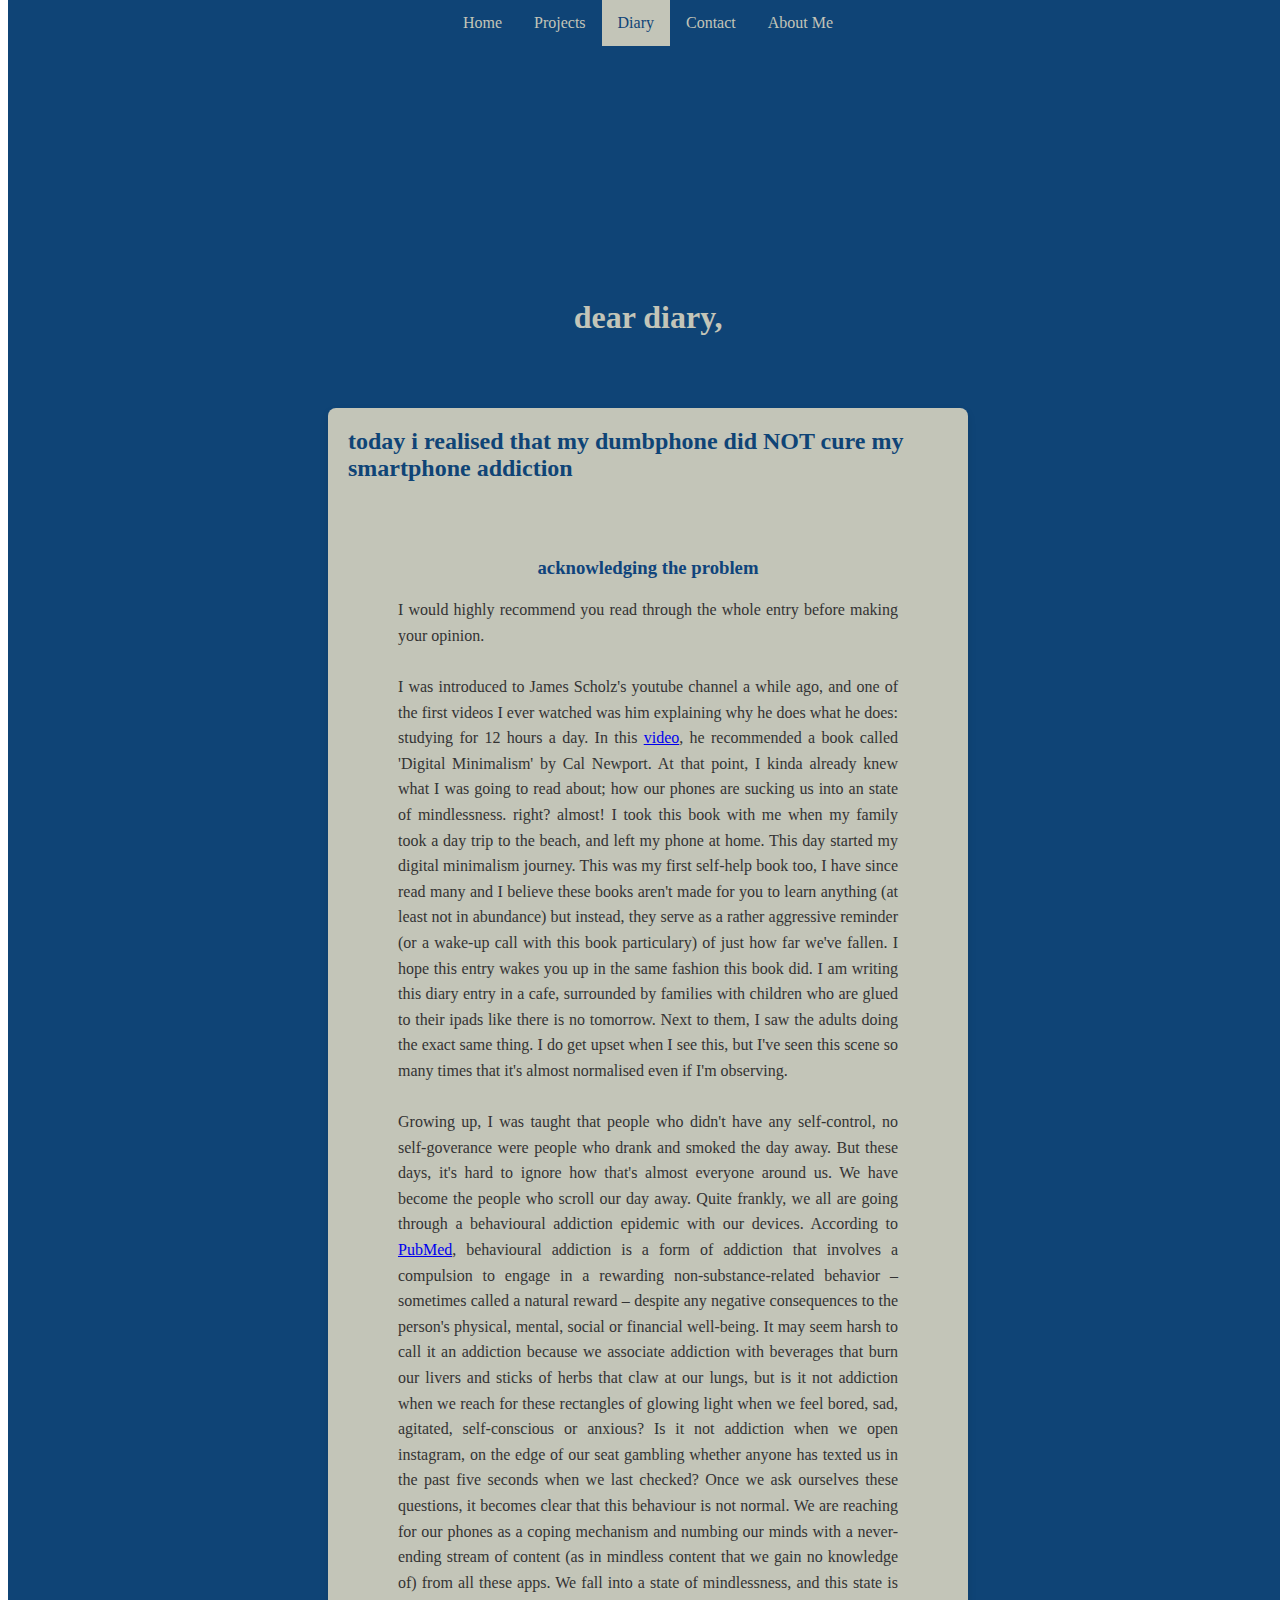
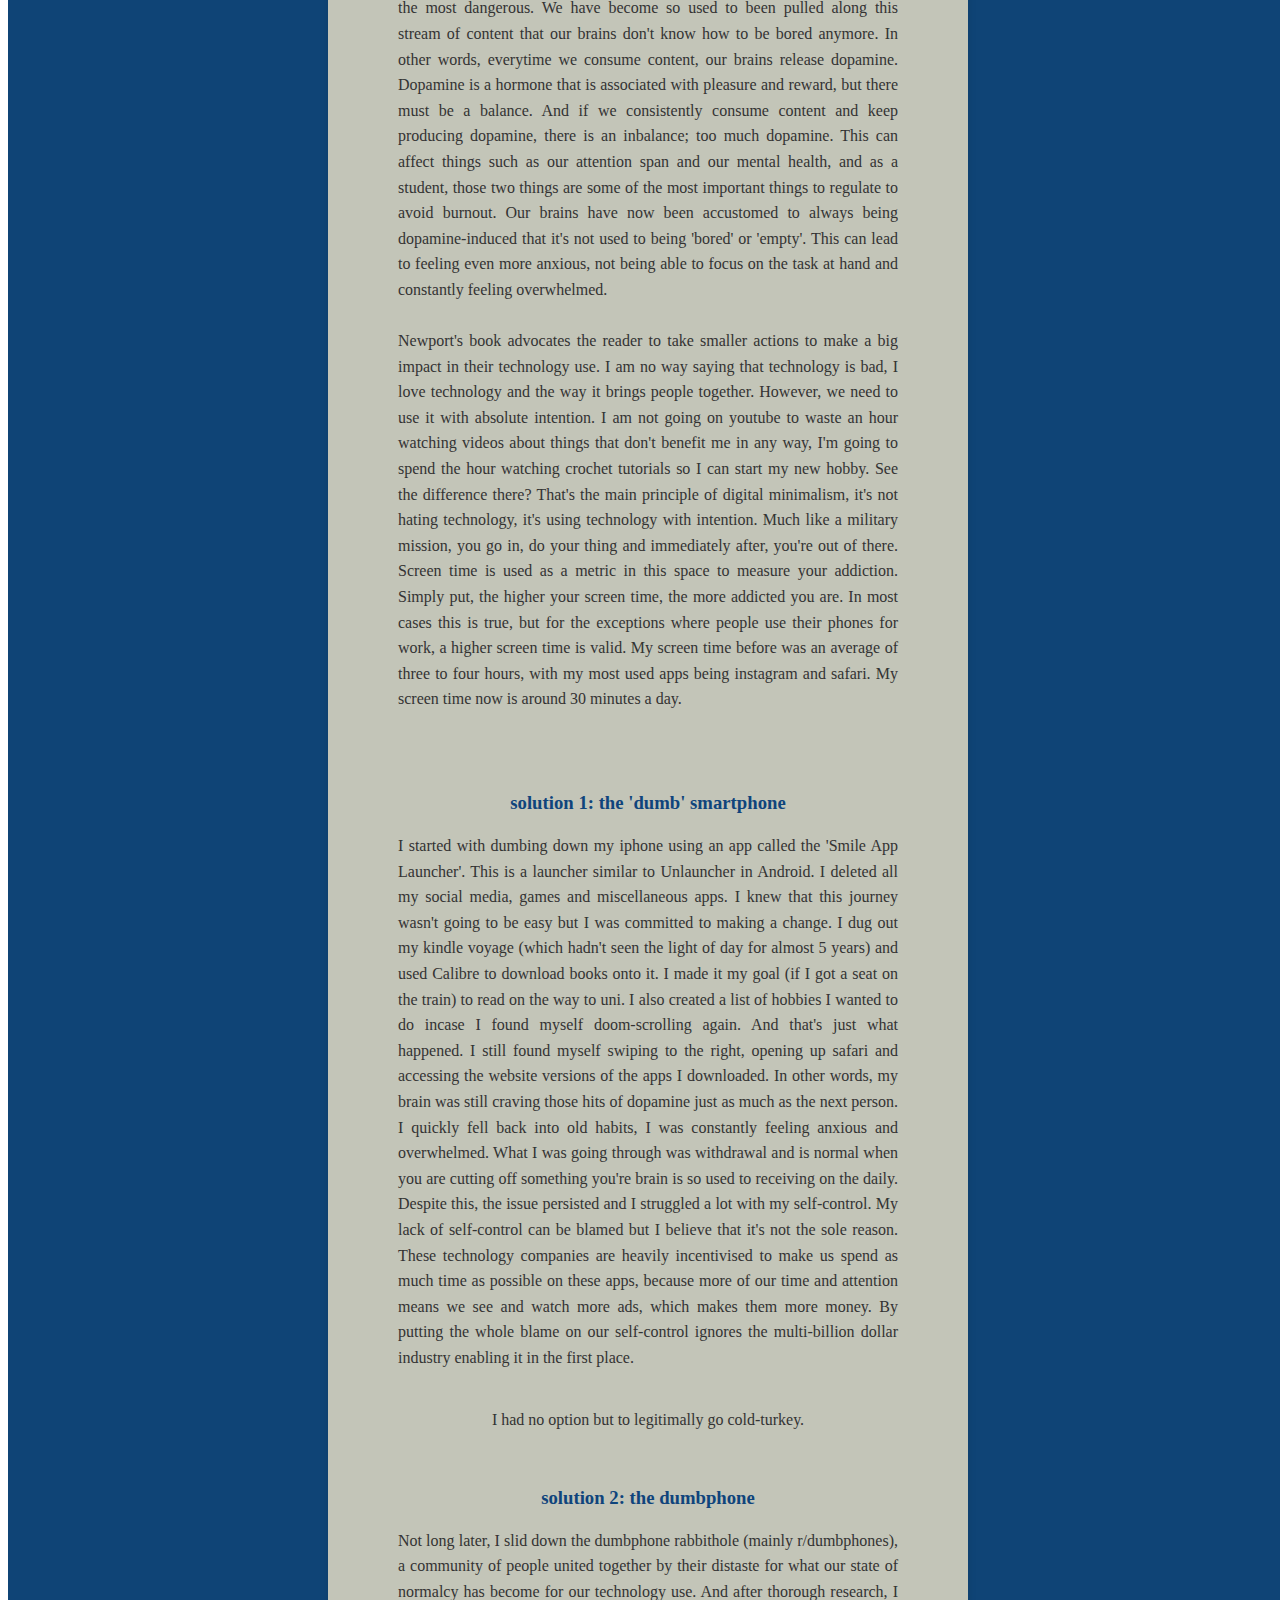
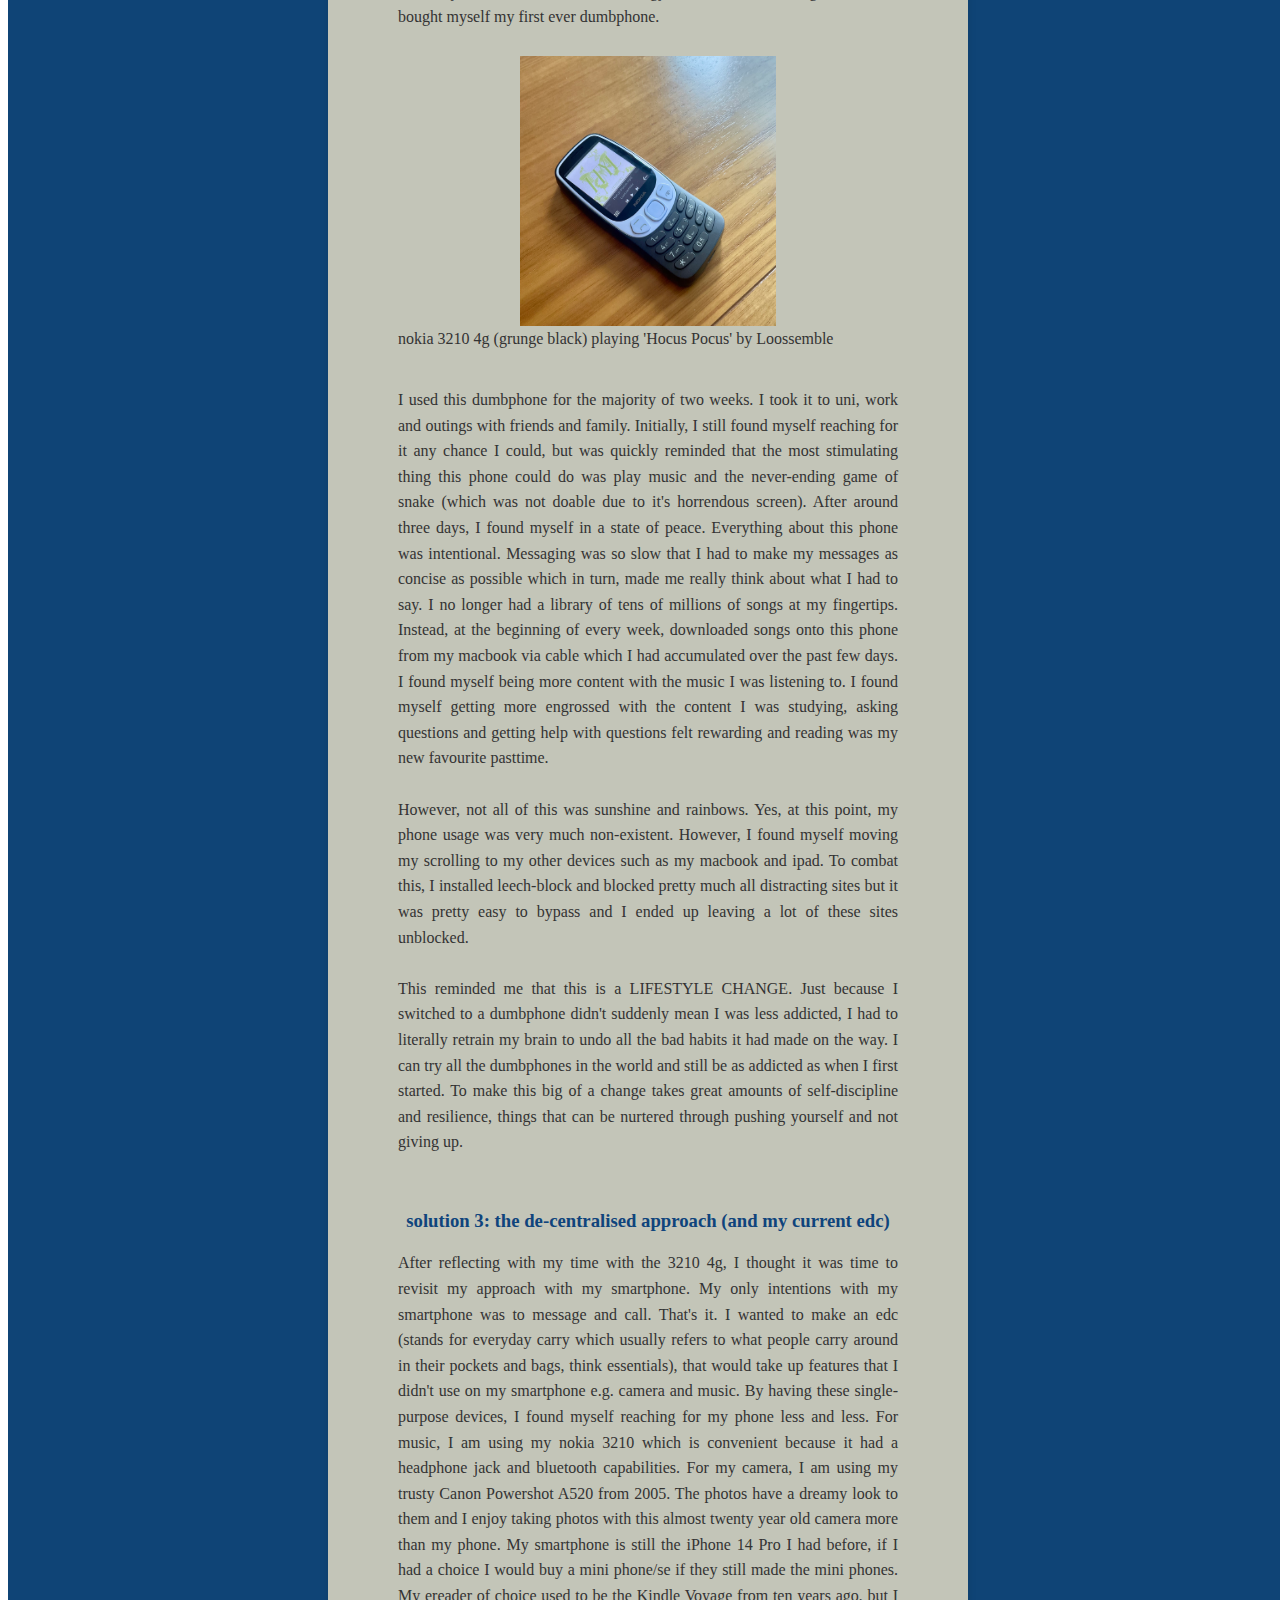
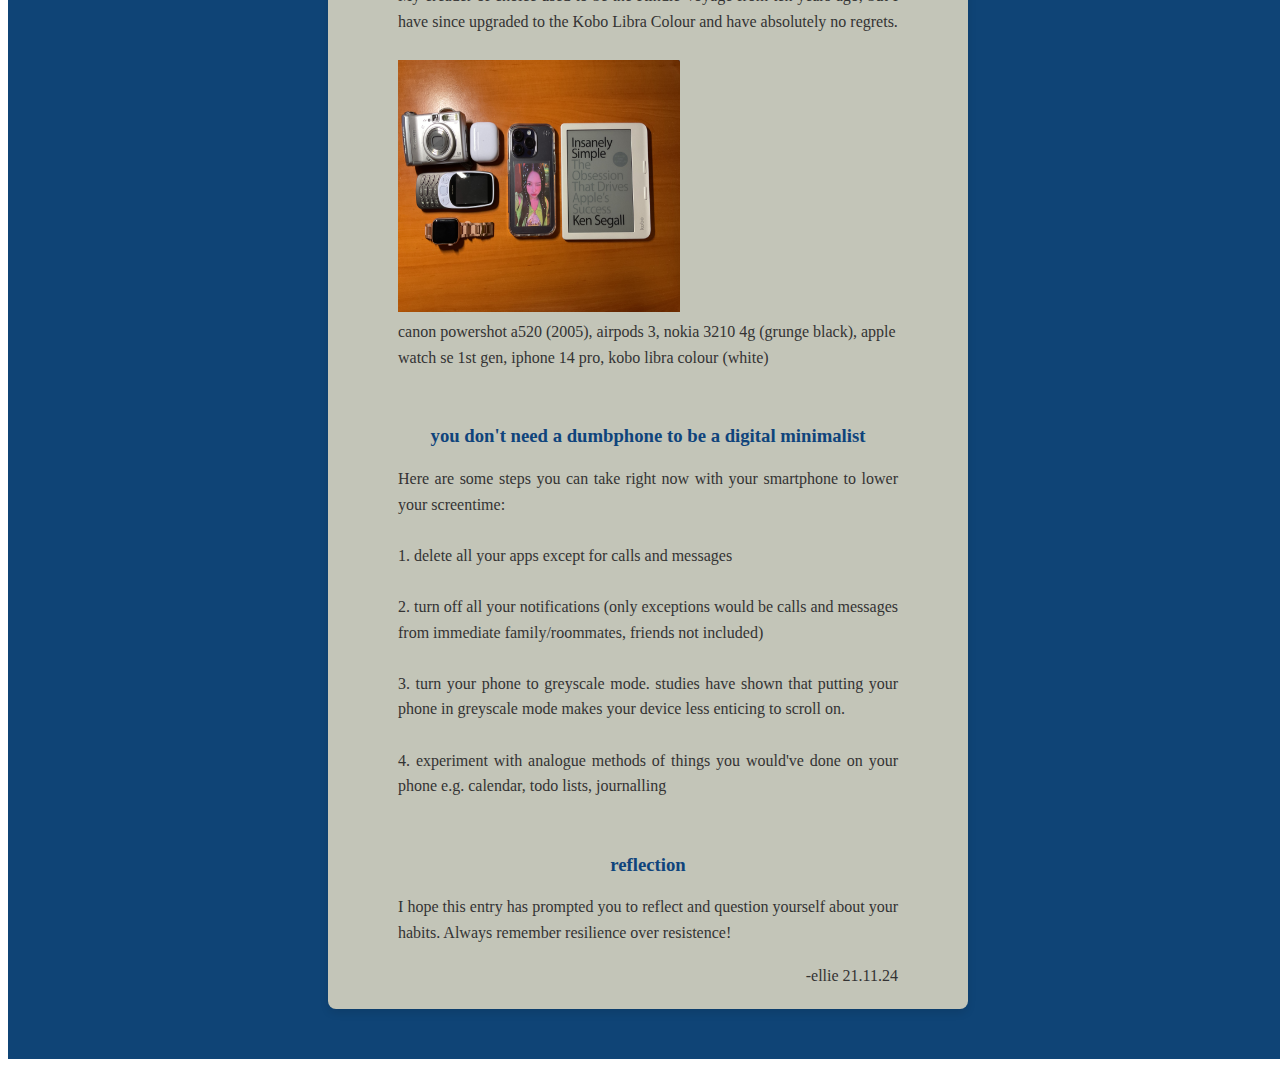
==== html/diary.html @ 2fbbf7c0 "initial commit" ====
<!DOCTYPE html>
<html lang="en">
  <head>
    <meta charset="UTF-8">
    <meta name="viewport" content="width=device-width, initial-scale=1.0">
    <meta http-equiv="X-UA-Compatible" content="ie=edge">
    <title>ellie's digital diary</title>
    <link rel="stylesheet" href="/css/styles.css">
    <link rel="icon" href="./favicon.ico" type="image/x-icon">
  </head>
  <body>
    
    <main>
      <ul>
      <li><a href="/index.html">Home</a></li>
      <li><a href="/html/projects.html">Projects</a></li>
      <li><a class="active" href="/html/diary.html">Diary</a></li> 
      <li><a href="/html/contact.html">Contact</a></li>
      <li><a href="/html/aboutme.html">About Me</a></li>
    </ul>
<div class="beige">
      <img src="/images/totoro.gif" alt="A cool GIF" style="height: 270px; width: 500px;">
      <h1>dear diary,</h1>  
 
<div class="blog-container">
    <div class="blog-post">
    <h2>today i realised that my dumbphone did NOT cure my smartphone addiction</h2>
    <br></br>
    <h3 style="color: #0f447c; text-align:center;">acknowledging the problem</h3>
    <p> 
    I would highly recommend you read through the whole entry before making your opinion.<br></br>
    I was introduced to James Scholz's youtube channel a while ago, and one of the first videos I ever watched was him explaining why he does what he does: studying for 12 hours a day. 
    In this <a href="https://www.youtube.com/watch?v=5XA67ur9wm8&t=553s">video</a>, he recommended a book called 'Digital Minimalism' by Cal Newport. 
    At that point, I kinda already knew what I was going to read about; how our phones are sucking us into an state of mindlessness. right? almost! 
    I took this book with me when my family took a day trip to the beach, and left my phone at home. This day started my digital minimalism journey.
    This was my first self-help book too, I have since read many and I believe these books aren't made for you to learn anything (at least not in abundance) but instead, they serve as a rather aggressive reminder (or a wake-up call with this book particulary) of just how far we've fallen. I hope this entry wakes you up in the same fashion this book did.
    I am writing this diary entry in a cafe, surrounded by families with children who are glued to their ipads like there is no tomorrow. Next to them, I saw the adults doing the exact same thing.
    I do get upset when I see this, but I've seen this scene so many times that it's almost normalised even if I'm observing.
    <br></br>
    Growing up, I was taught that people who didn't have any self-control, no self-goverance were people who drank and smoked the day away. But these days, it's hard to ignore how that's almost everyone around us. We have become the people who scroll our day away.
    Quite frankly, we all are going through a behavioural addiction epidemic with our devices. According to <a href="https://duckduckgo.com/?t=ffab&q=behavioural+addiction&ia=web" target="_blank">PubMed</a>, behavioural addiction is a form of addiction that involves a compulsion to engage in a rewarding non-substance-related behavior – sometimes called a natural reward – 
    despite any negative consequences to the person's physical, mental, social or financial well-being. 
    It may seem harsh to call it an addiction because we associate addiction with beverages that burn our livers and sticks of herbs that claw at our lungs, but is it not addiction when we reach for these rectangles of glowing light when we feel bored, sad, agitated, self-conscious or anxious?
    Is it not addiction when we open instagram, on the edge of our seat gambling whether anyone has texted us in the past five seconds when we last checked?
    Once we ask ourselves these questions, it becomes clear that this behaviour is not normal. We are reaching for our phones as a coping mechanism and numbing our minds with a never-ending stream of content (as in mindless content that we gain no knowledge of) from all these apps. We fall into a state of mindlessness, and this state is the most dangerous. 
    We have become so used to been pulled along this stream of content that our brains don't know how to be bored anymore. In other words, everytime we consume content, our brains release dopamine. Dopamine is a hormone that is associated with pleasure and reward, but there must be a balance.
    And if we consistently consume content and keep producing dopamine, there is an inbalance; too much dopamine. This can affect things such as our attention span and our mental health, and as a student, those two things are some of the most important things to regulate to avoid burnout. 
    Our brains have now been accustomed to always being dopamine-induced that it's not used to being 'bored' or 'empty'. 
    This can lead to feeling even more anxious, not being able to focus on the task at hand and constantly feeling overwhelmed.
    <br></br>
    Newport's book advocates the reader to take smaller actions to make a big impact in their technology use. I am no way saying that technology is bad, I love technology and the way it brings people together. However, we need to use it with absolute intention. I am not going on youtube to waste an hour
    watching videos about things that don't benefit me in any way, I'm going to spend the hour watching crochet tutorials so I can start my new hobby. See the difference there? That's the main principle of digital minimalism, it's not hating technology, it's using technology with intention. 
    Much like a military mission, you go in, do your thing and immediately after, you're out of there. Screen time is used as a metric in this space to measure your addiction. Simply put, the higher your screen time, the more addicted you are. In most cases this is true, but for the exceptions where people 
    use their phones for work, a higher screen time is valid. My screen time before was an average of three to four hours, with my most used apps being instagram and safari. My screen time now is around 30 minutes a day. 
    <br></br>
       </p>
    <br></br>
    <h3 style="color: #0f447c; text-align:center;">solution 1: the 'dumb' smartphone</h3>
    <p>
    I started with dumbing down my iphone using an app called the 'Smile App Launcher'. This is a launcher similar to Unlauncher in Android. 
    I deleted all my social media, games and miscellaneous apps. I knew that this journey wasn't going to be easy but I was committed to making a change.
    I dug out my kindle voyage (which hadn't seen the light of day for almost 5 years) and used Calibre to download books onto it. I made it my goal (if I got a seat on the train) to read on the way to uni.
    I also created a list of hobbies I wanted to do incase I found myself doom-scrolling again.
    And that's just what happened. I still found myself swiping to the right, opening up safari and accessing the website versions of the apps I downloaded. In other words, my brain was still craving those hits of dopamine just as much as the next person.
    I quickly fell back into old habits, I was constantly feeling anxious and overwhelmed. What I was going through was withdrawal and is normal when you are cutting off something you're brain is so used to receiving on the daily. 
    Despite this, the issue persisted and I struggled a lot with my self-control. My lack of self-control can be blamed but I believe that it's not the sole reason.
    These technology companies are heavily incentivised to make us spend as much time as possible on these apps, because more of our time and attention means we see and watch more ads, which makes them more money. 
    By putting the whole blame on our self-control ignores the multi-billion dollar industry enabling it in the first place.
    </p>
    <br></br>
    <p style="text-align: center;">
    I had no option but to legitimally go cold-turkey.
        </p>
        <br></br>
    <h3 style="color: #0f447c; text-align:center;">solution 2: the dumbphone</h3>
    <p>
    Not long later, I slid down the dumbphone rabbithole (mainly r/dumbphones), a community of people united together by their distaste for what our state of normalcy has become for our technology use. And after thorough research, I bought myself my first ever dumbphone.
    <br></br>
    </p>
     <div class="image-container">
  <img src="/images/nokia%203210%204g.jpeg" alt="nokia 3210 4g" style="height: 30vh; width: 20vw;">
    </div>   
    <p> nokia 3210 4g (grunge black) playing 'Hocus Pocus' by Loossemble</p>
    <br></br>
    <p>
    I used this dumbphone for the majority of two weeks. I took it to uni, work and outings with friends and family. Initially, I still found myself reaching for it any chance I could, but was quickly reminded that the 
    most stimulating thing this phone could do was play music and the never-ending game of snake (which was not doable due to it's horrendous screen). After around three days, I found myself in a state of peace. Everything about
    this phone was intentional. Messaging was so slow that I had to make my messages as concise as possible which in turn, made me really think about what I had to say. I no longer had a library of tens of millions of songs
    at my fingertips. Instead, at the beginning of every week, downloaded songs onto this phone from my macbook via cable which I had accumulated over the past few days. I found myself being more content with the music I was listening to.
    I found myself getting more engrossed with the content I was studying, asking questions and getting help with questions felt rewarding and reading was my new favourite pasttime. 
    <br></br>
    However, not all of this was sunshine and rainbows. Yes, at this point, my phone usage was very much non-existent. However, I found myself moving my scrolling to my other devices such as my macbook and ipad. 
    To combat this, I installed leech-block and blocked pretty much all distracting sites but it was pretty easy to bypass and I ended up leaving a lot of these sites unblocked. 
    <br></br>
    This reminded me that this is a LIFESTYLE CHANGE. Just because I switched to a dumbphone didn't suddenly mean I was less addicted, I had to literally retrain my brain to undo all the bad habits it had made on the way.
    I can try all the dumbphones in the world and still be as addicted as when I first started. To make this big of a change takes great amounts of self-discipline and resilience, things that can be nurtered
    through pushing yourself and not giving up.
    </p>

    <br></br>
    <h3 style="color: #0f447c; text-align:center;">solution 3: the de-centralised approach (and my current edc)</h3>
    <p>  
    After reflecting with my time with the 3210 4g, I thought it was time to revisit my approach with my smartphone. My only intentions with my smartphone was to message and call. That's it.
    I wanted to make an edc (stands for everyday carry which usually refers to what people carry around in their pockets and bags, think essentials), that would take up features that I didn't use on my smartphone e.g. camera and music.
    By having these single-purpose devices, I found myself reaching for my phone less and less. For music, I am using my nokia 3210 which is convenient because it had a headphone jack and bluetooth capabilities.
    For my camera, I am using my trusty Canon Powershot A520 from 2005. The photos have a dreamy look to them and I enjoy taking photos with this almost twenty year old camera more than my phone. My smartphone is still the 
    iPhone 14 Pro I had before, if I had a choice I would buy a mini phone/se if they still made the mini phones. My ereader of choice used to be the Kindle Voyage from ten years ago, but I have since upgraded
    to the Kobo Libra Colour and have absolutely no regrets. 

    <br></br> <img src="/images/edc.jpeg" style="height:28vh; width:22vw;"> 
    <p style="text-align:left;">canon powershot a520 (2005), airpods 3, nokia 3210 4g (grunge black), apple watch se 1st gen, iphone 14 pro, kobo libra colour (white)</p>
<br></br>

    <h3 style="color: #0f447c; text-align:center;">you don't need a dumbphone to be a digital minimalist</h3>
    <p>
    Here are some steps you can take right now with your smartphone to lower your screentime:
    <br></br>
    1. delete all your apps except for calls and messages <br></br>
    2. turn off all your notifications (only exceptions would be calls and messages from immediate family/roommates, friends not included)<br></br>
    3. turn your phone to greyscale mode. studies have shown that putting your phone in greyscale mode makes your device less enticing to scroll on. <br></br>
    4. experiment with analogue methods of things you would've done on your phone e.g. calendar, todo lists, journalling
    </p>

    <br></br>
    <h3 style="color: #0f447c; text-align:center;">reflection</h3>
    <p>
    I hope this entry has prompted you to reflect and question yourself about your habits. Always remember resilience over resistence!
    </p>
    ,<p style="text-align:right;">-ellie 21.11.24</p>
  </div>


  </div>
    </main>
    </div>
     </body>
</html>
---- css/styles.css ----
/* Apply box-sizing globally */
*,
*::before,
*::after {
  box-sizing: border-box; /* Includes padding and border in width/height calculations */
}
/* Navbar styles */

ul {
  list-style-type: none;
  margin: 0;
  padding: 0;
  overflow: hidden;
  background-color: #0f4476;
  color: #c3c5b8;
  position: fixed;
  top: 0;
  width: 100vw;
  display: flex;
  justify-content: center;
}

li {
  float: none;
}

li a {
  display: block;
  color: #c3c5b8;
  text-align: center;
  padding: 14px 16px;
  text-decoration: none;
}

li a:hover:not(.active) {
  background-color: #c3c5b8;
  color: #000000;
}

.active {
  background-color: #c3c5b8;
  color: #0f4476;
}

p {
  width: 500px;
  text-align: justify;
  margin: 0 auto;
}



.beige {
  white-space: normal;
  min-height: 100vh; /* Ensures it covers at least the viewport height */
  width: 100vw; /* Full width of the viewport */
  background-color: #0f4476;
  display: flex;
  flex-direction: column; /* Stacks children vertically */
  align-items: center; /* Centers children horizontally */
  justify-content: center; /* Centers children vertically */
  color: #c3c5b8;
}


.pdf-viewer {
            width: 50%;
            height: 50vh;
            border: none;
}


/* Blog container to center content */
.blog-container {
  background-color: #0f4476; /* Blue background */
  padding: 50px 0; /* Padding around the entire section */
  display: flex;
  flex-direction: column;
  align-items: center; /* Center the posts horizontally */
  gap: 20px; /* Space between each blog post */
}

/* Blog post styling */
.blog-post {
  background-color: #c3c5b8; /* Beige background for the post */
  width: 50vw; /* Width of each blog post */
  padding: 20px;
  box-shadow: 0 4px 8px rgba(0, 0, 0, 0.1); /* Optional shadow for depth */
  border-radius: 8px; /* Rounded corners */
  overflow: visible; /* Ensure content is not clipped */
  word-wrap: break-word; /* Allow long words to wrap */
}

/* Blog post text styling */
.blog-post h2 {
  margin-top: 0;
  color: #0f4476; /* Blue color for titles */
}


/* Blog post paragraph styling */
.blog-post p {
  color: #333333; /* Dark text for readability */
  text-align: justify; /* Align text neatly */
  white-space: normal; /* Ensure text wraps naturally */
  overflow: visible; /* Allow full text to display */
  margin: 0 auto; /* Center the text */
  max-width: 100%; /* Prevent text from overflowing */
  line-height: 1.6; /* Improve readability */
}



/* Main container */
.portfolio-container {
  max-width: 1200px;
  margin: 100px auto; /* Adjust margin to account for navbar */
  display: flex;
  flex-wrap: wrap; /* Allows wrapping of portfolio items */
  justify-content: space-evenly; /* Distribute items with equal spacing */
  gap: 20px; /* Space between items */
}

/* Portfolio card container */
.portfolio-item {
  background-color: #c3c5b8; /* Card background color */
  border-radius: 8px; /* Rounded corners */
  box-shadow: 0 4px 6px rgba(0, 0, 0, 0.1); /* Subtle shadow */
  overflow: hidden; /* Ensures content stays inside the card */
  padding: 16px; /* Internal spacing */
  width: 250px; /* Adjust card width to allow multiple items per row */
  text-align: center; /* Centers headings and links */
}

/* Adjusting the layout of the items */
.portfolio-container {
  display: flex;
  flex-wrap: wrap;  /* Allow wrapping of items to the next line */
  justify-content: space-evenly; /* Ensure items have space between them */
}


/* Portfolio item description */
.portfolio-item p {
  color: #333333; /* Dark text for readability */
  font-size: 14px;
  line-height: 1.5; /* Improves text readability */
  text-align: justify; /* Optional: aligns text neatly */
  word-wrap: break-word; /* Ensures long words break */
  overflow-wrap: break-word; /* Breaks overly long words */
  white-space: normal; /* Allows text to wrap naturally */
  margin: 10px 0; /* Spacing above and below the text */
  max-width: 100%; /* Ensures text doesn't exceed parent width */
  overflow: visible; /* Prevents clipping of visible text */
}

/* Portfolio item title */
.portfolio-item h3 {
  font-size: 18px;
  margin: 10px 0;
  color: #0f4476; /* Dark blue for titles */
}

/* Portfolio item image */
.portfolio-item img {
  width: 100%;
  height: auto;
  border-radius: 5px; /* Slight rounding for images */
  margin-bottom: 10px;
}


/* Portfolio item button */
.portfolio-item a {
  display: inline-block;
  text-decoration: none;
  background-color: #0f4476; /* Button background color */
  color: #ffffff; /* White text */
  padding: 10px 15px;
  border-radius: 5px;
  margin-top: 10px;
  transition: background-color 0.3s ease;
}

.portfolio-item a:hover {
  background-color: #ffffff; /* Button hover background */
  color: #0f4476; /* Button hover text color */
  border: 1px solid #0f4476;
}

/* Footer styles */
footer {
  text-align: center;
  padding: 20px;
  background-color: #0f4476;
  color: #c3c5b8;
  position: relative;
  bottom: 0;
  width: 100%;
}

/* Bullet List Styles */
ul.bullet-list {
  list-style-type: disc;  /* Default bullet style */
  margin: 20px;
  padding-left: 40px;  /* Indentation */
}

ul.bullet-list li {
  font-size: 16px;
  line-height: 1.5;
  color: #0f4476; /* Custom color for bullet list items */
}

.image-container {
  display: flex;
  justify-content: center; /* Horizontal centering */
  align-items: center;    /* Vertical centering */
  height: 100%;           /* Optional: adjust container height */
}
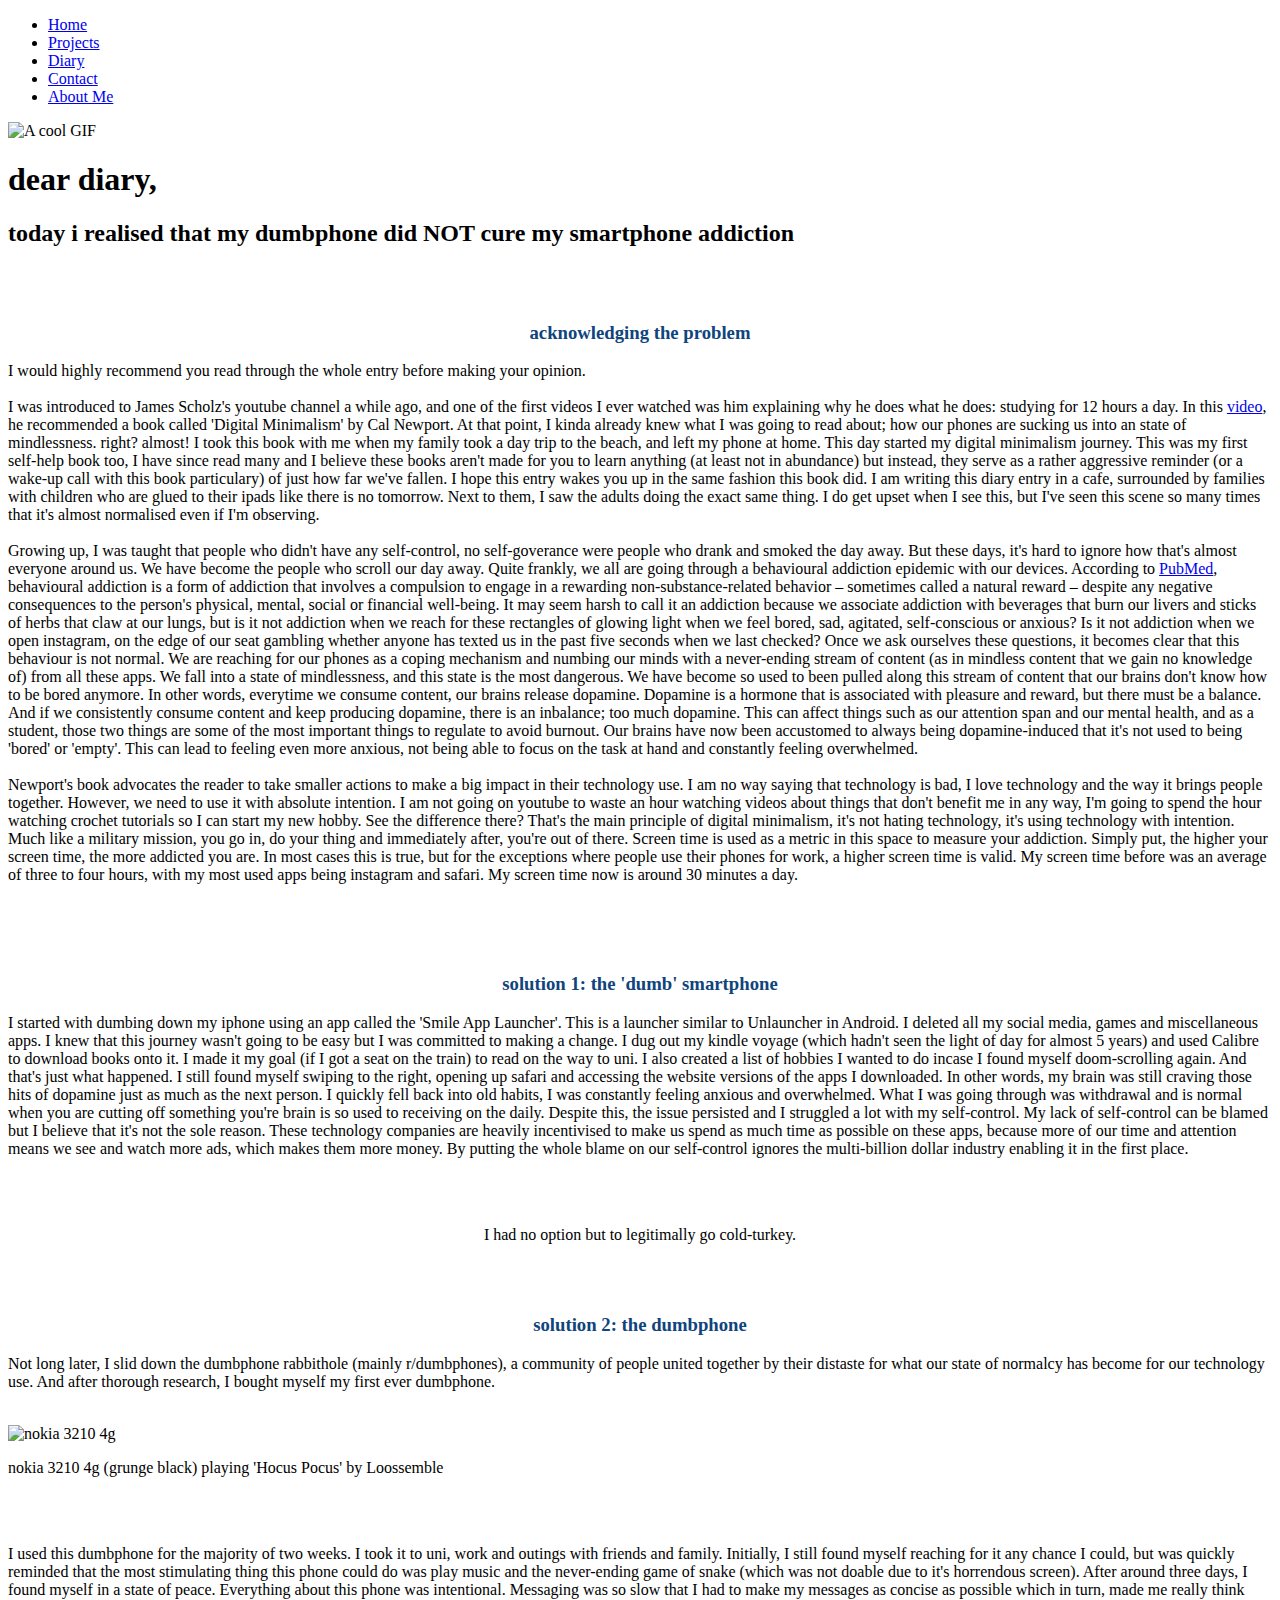
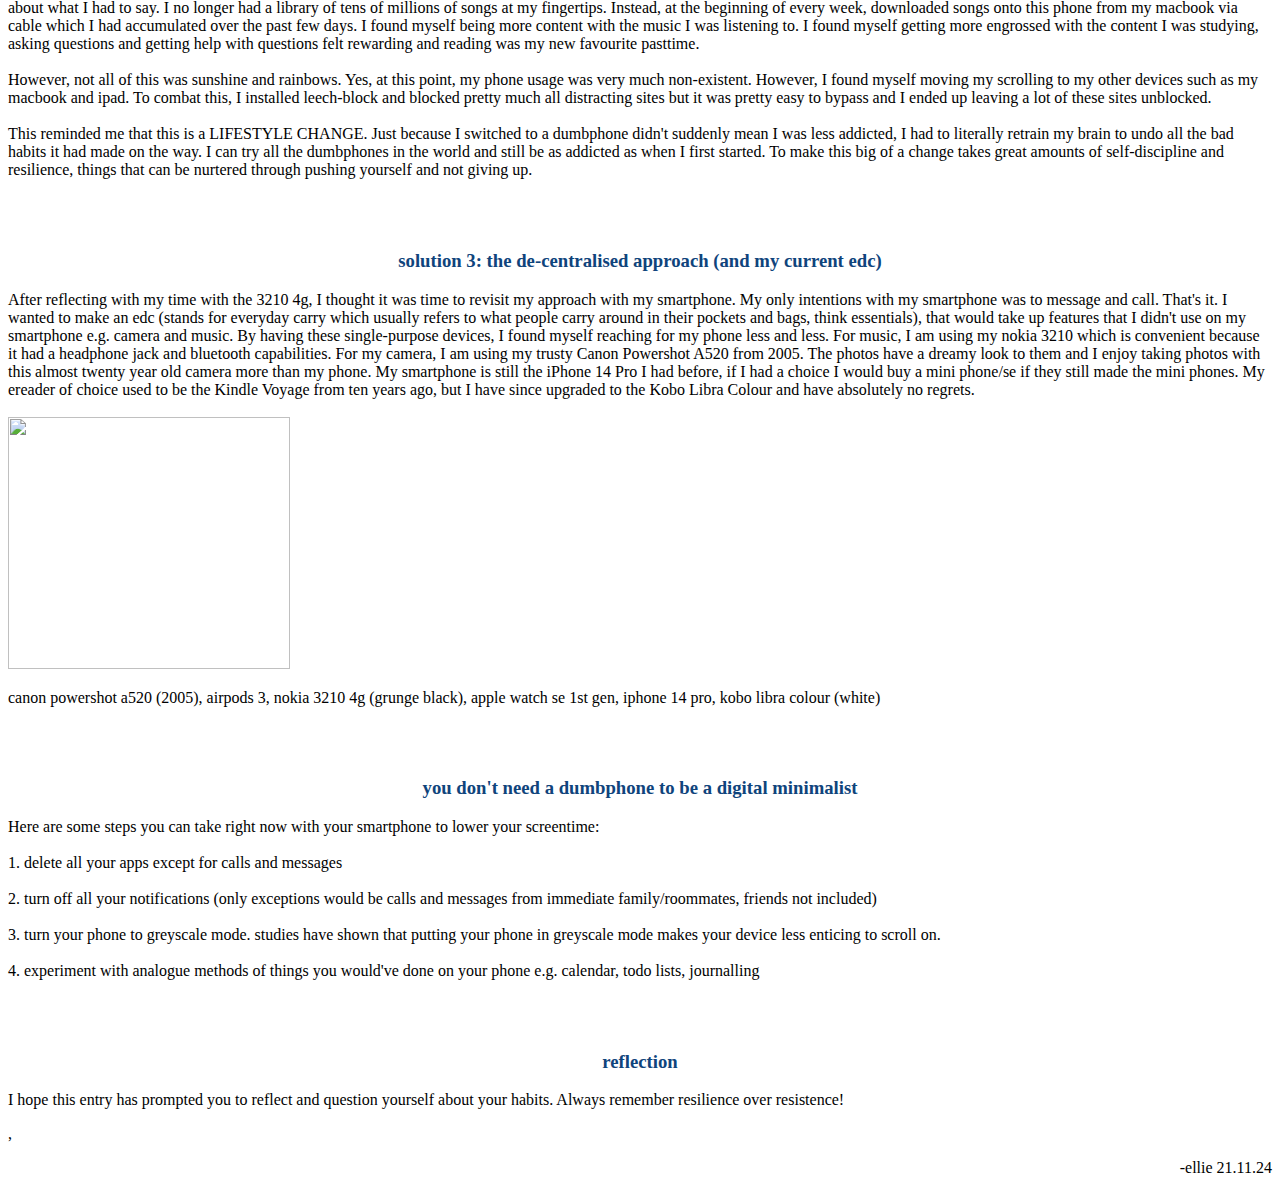
==== commit ec0a0307: "Update diary.html" ====
--- a/html/diary.html
+++ b/html/diary.html
@@ -6,21 +6,21 @@
     <meta name="viewport" content="width=device-width, initial-scale=1.0">
     <meta http-equiv="X-UA-Compatible" content="ie=edge">
     <title>ellie's digital diary</title>
-    <link rel="stylesheet" href="/css/styles.css">
+    <link rel="stylesheet" href="css/styles.css">
     <link rel="icon" href="./favicon.ico" type="image/x-icon">
   </head>
   <body>
     
     <main>
       <ul>
-      <li><a href="/index.html">Home</a></li>
-      <li><a href="/html/projects.html">Projects</a></li>
-      <li><a class="active" href="/html/diary.html">Diary</a></li> 
-      <li><a href="/html/contact.html">Contact</a></li>
-      <li><a href="/html/aboutme.html">About Me</a></li>
+      <li><a href="index.html">Home</a></li>
+      <li><a href="html/projects.html">Projects</a></li>
+      <li><a class="active" href="html/diary.html">Diary</a></li> 
+      <li><a href="html/contact.html">Contact</a></li>
+      <li><a href="html/aboutme.html">About Me</a></li>
     </ul>
 <div class="beige">
-      <img src="/images/totoro.gif" alt="A cool GIF" style="height: 270px; width: 500px;">
+      <img src="images/totoro.gif" alt="A cool GIF" style="height: 270px; width: 500px;">
       <h1>dear diary,</h1>  
  
 <div class="blog-container">
@@ -79,7 +79,7 @@
     <br></br>
     </p>
      <div class="image-container">
-  <img src="/images/nokia%203210%204g.jpeg" alt="nokia 3210 4g" style="height: 30vh; width: 20vw;">
+  <img src="images/nokia%203210%204g.jpeg" alt="nokia 3210 4g" style="height: 30vh; width: 20vw;">
     </div>   
     <p> nokia 3210 4g (grunge black) playing 'Hocus Pocus' by Loossemble</p>
     <br></br>
@@ -108,7 +108,7 @@
     iPhone 14 Pro I had before, if I had a choice I would buy a mini phone/se if they still made the mini phones. My ereader of choice used to be the Kindle Voyage from ten years ago, but I have since upgraded
     to the Kobo Libra Colour and have absolutely no regrets. 
 
-    <br></br> <img src="/images/edc.jpeg" style="height:28vh; width:22vw;"> 
+    <br></br> <img src="images/edc.jpeg" style="height:28vh; width:22vw;"> 
     <p style="text-align:left;">canon powershot a520 (2005), airpods 3, nokia 3210 4g (grunge black), apple watch se 1st gen, iphone 14 pro, kobo libra colour (white)</p>
 <br></br>
 
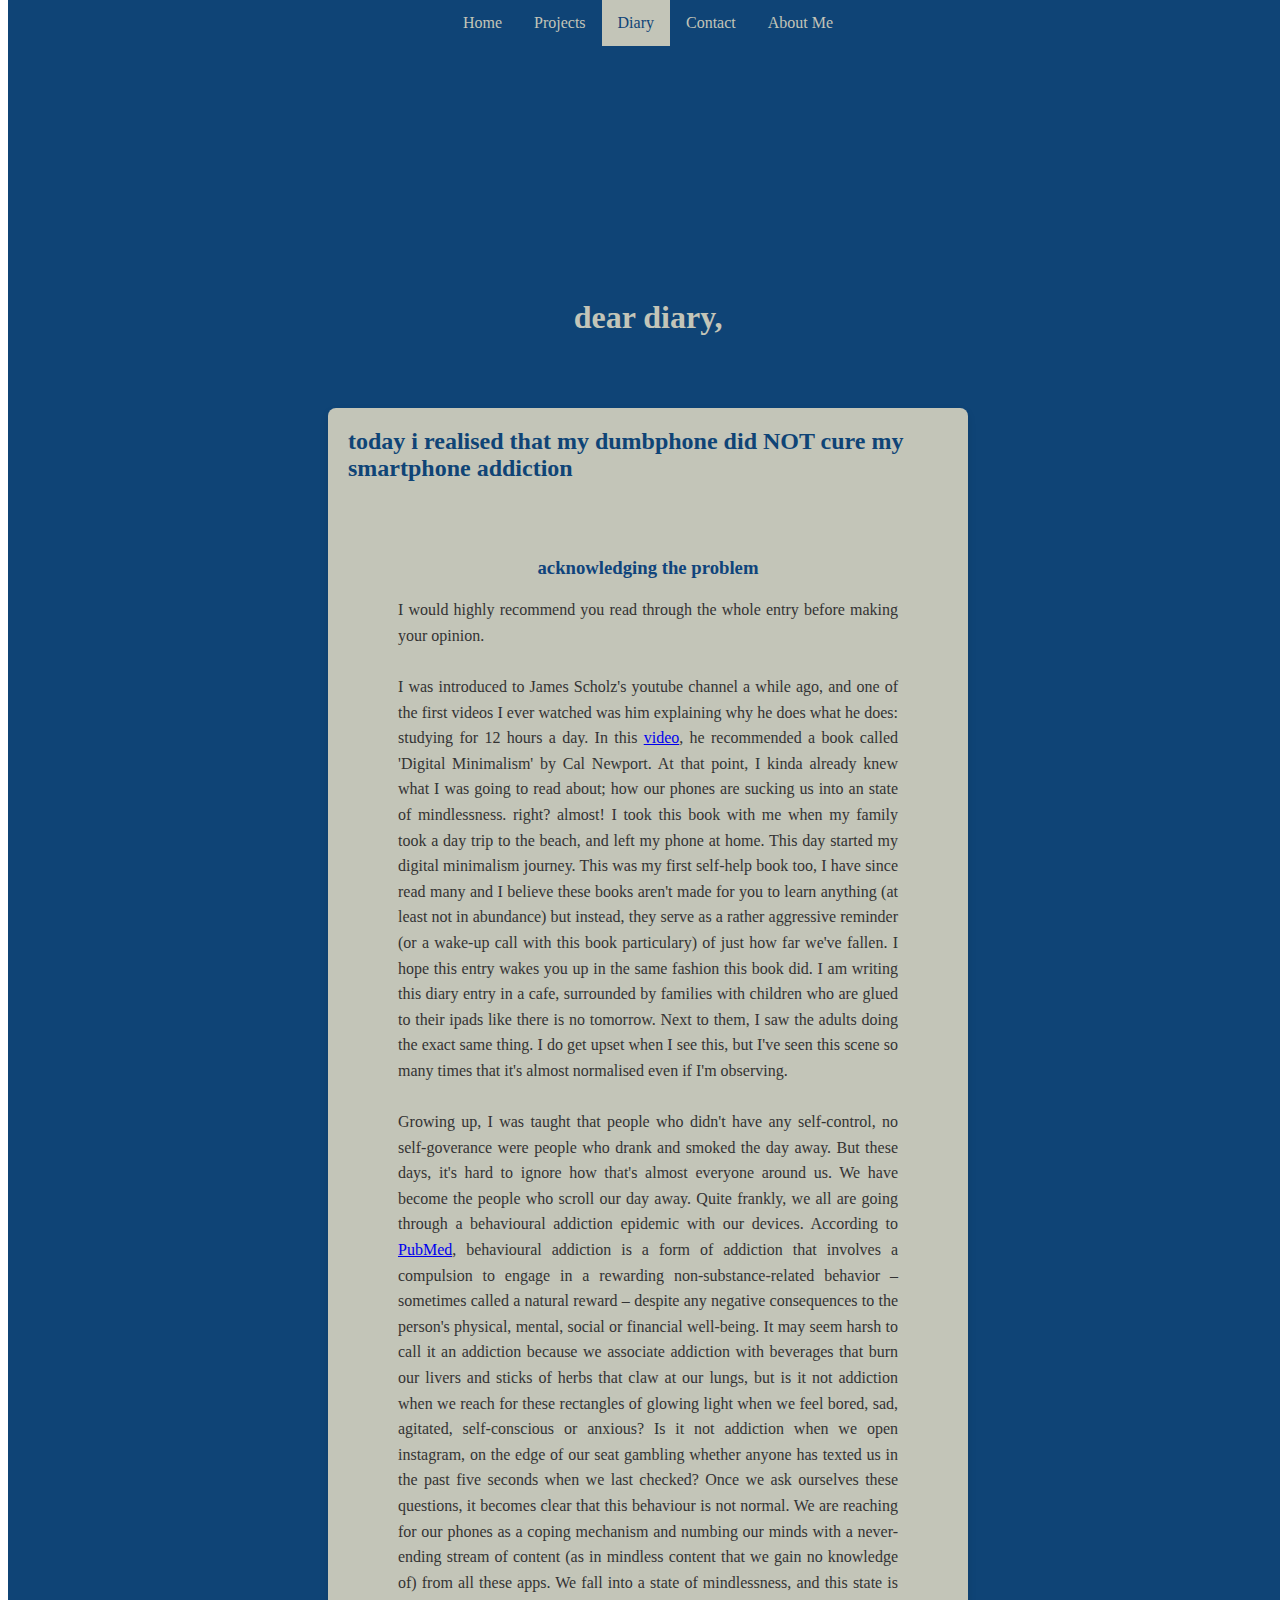
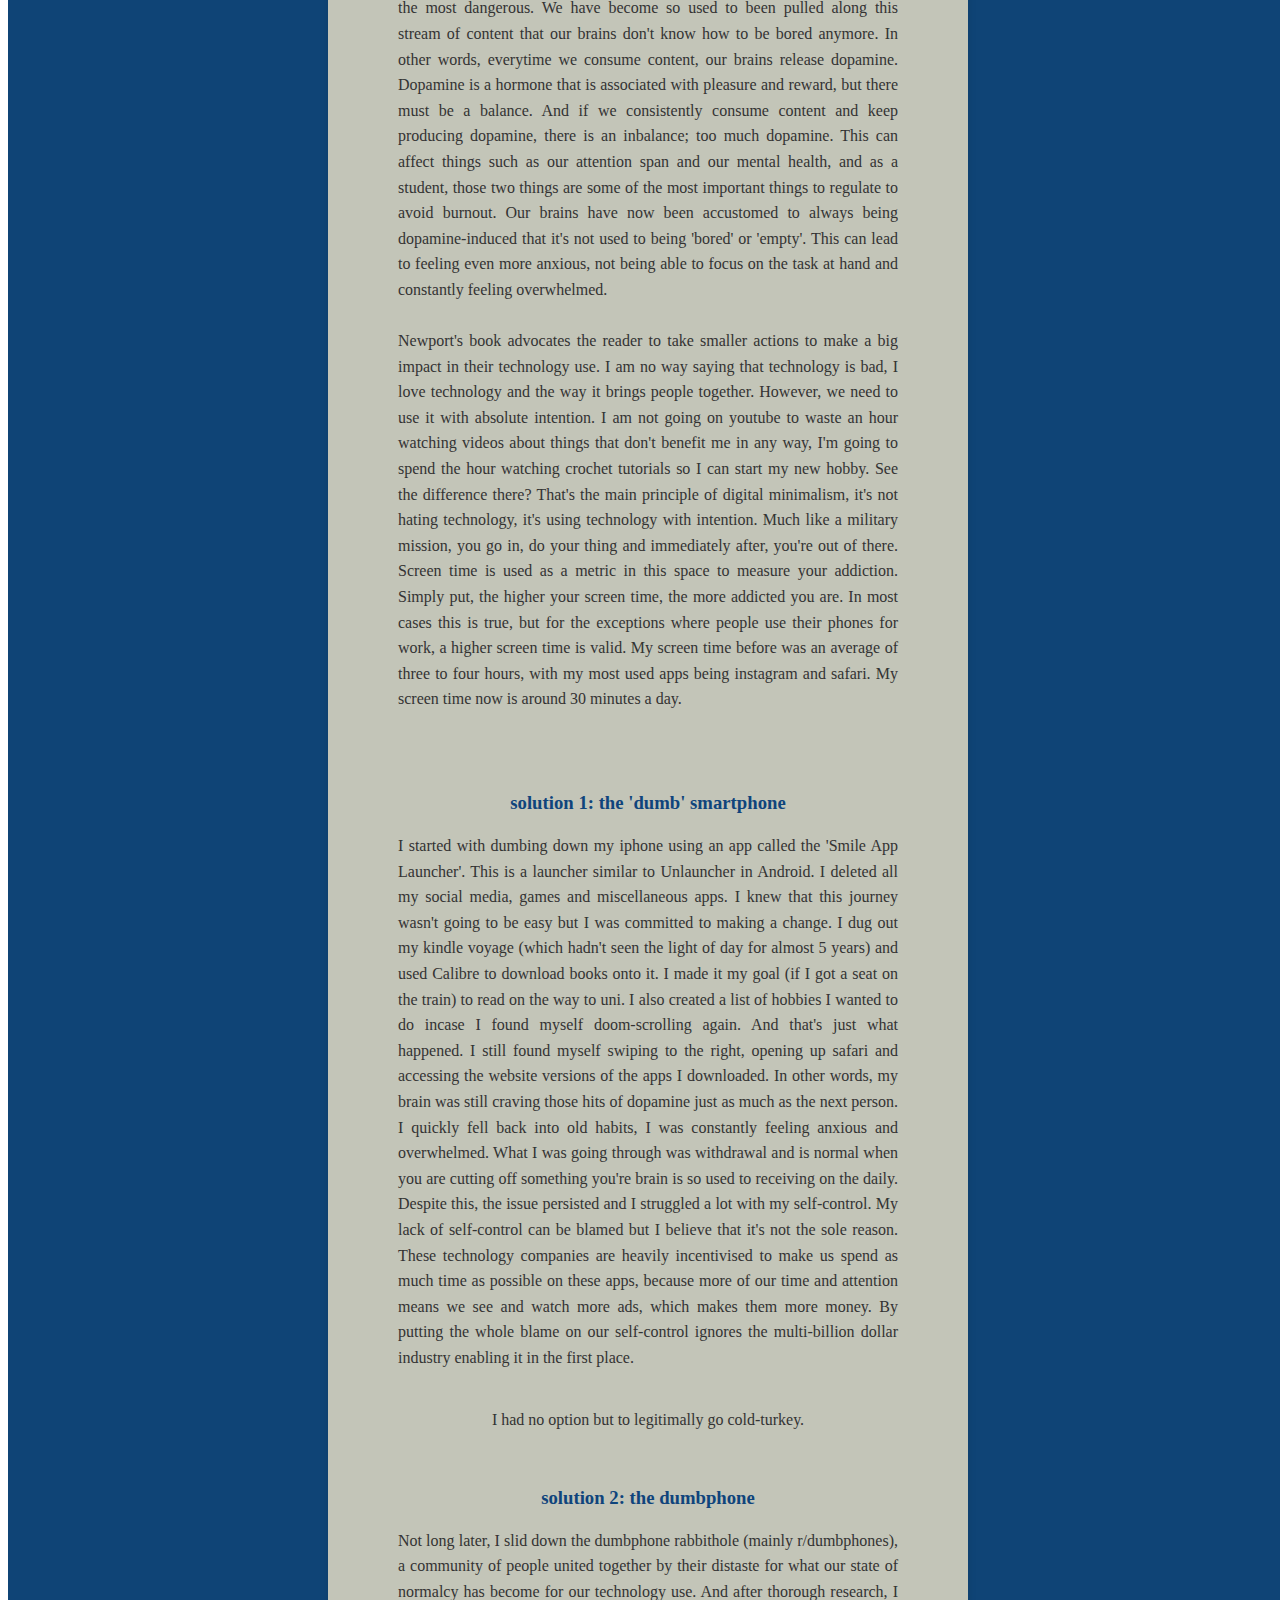
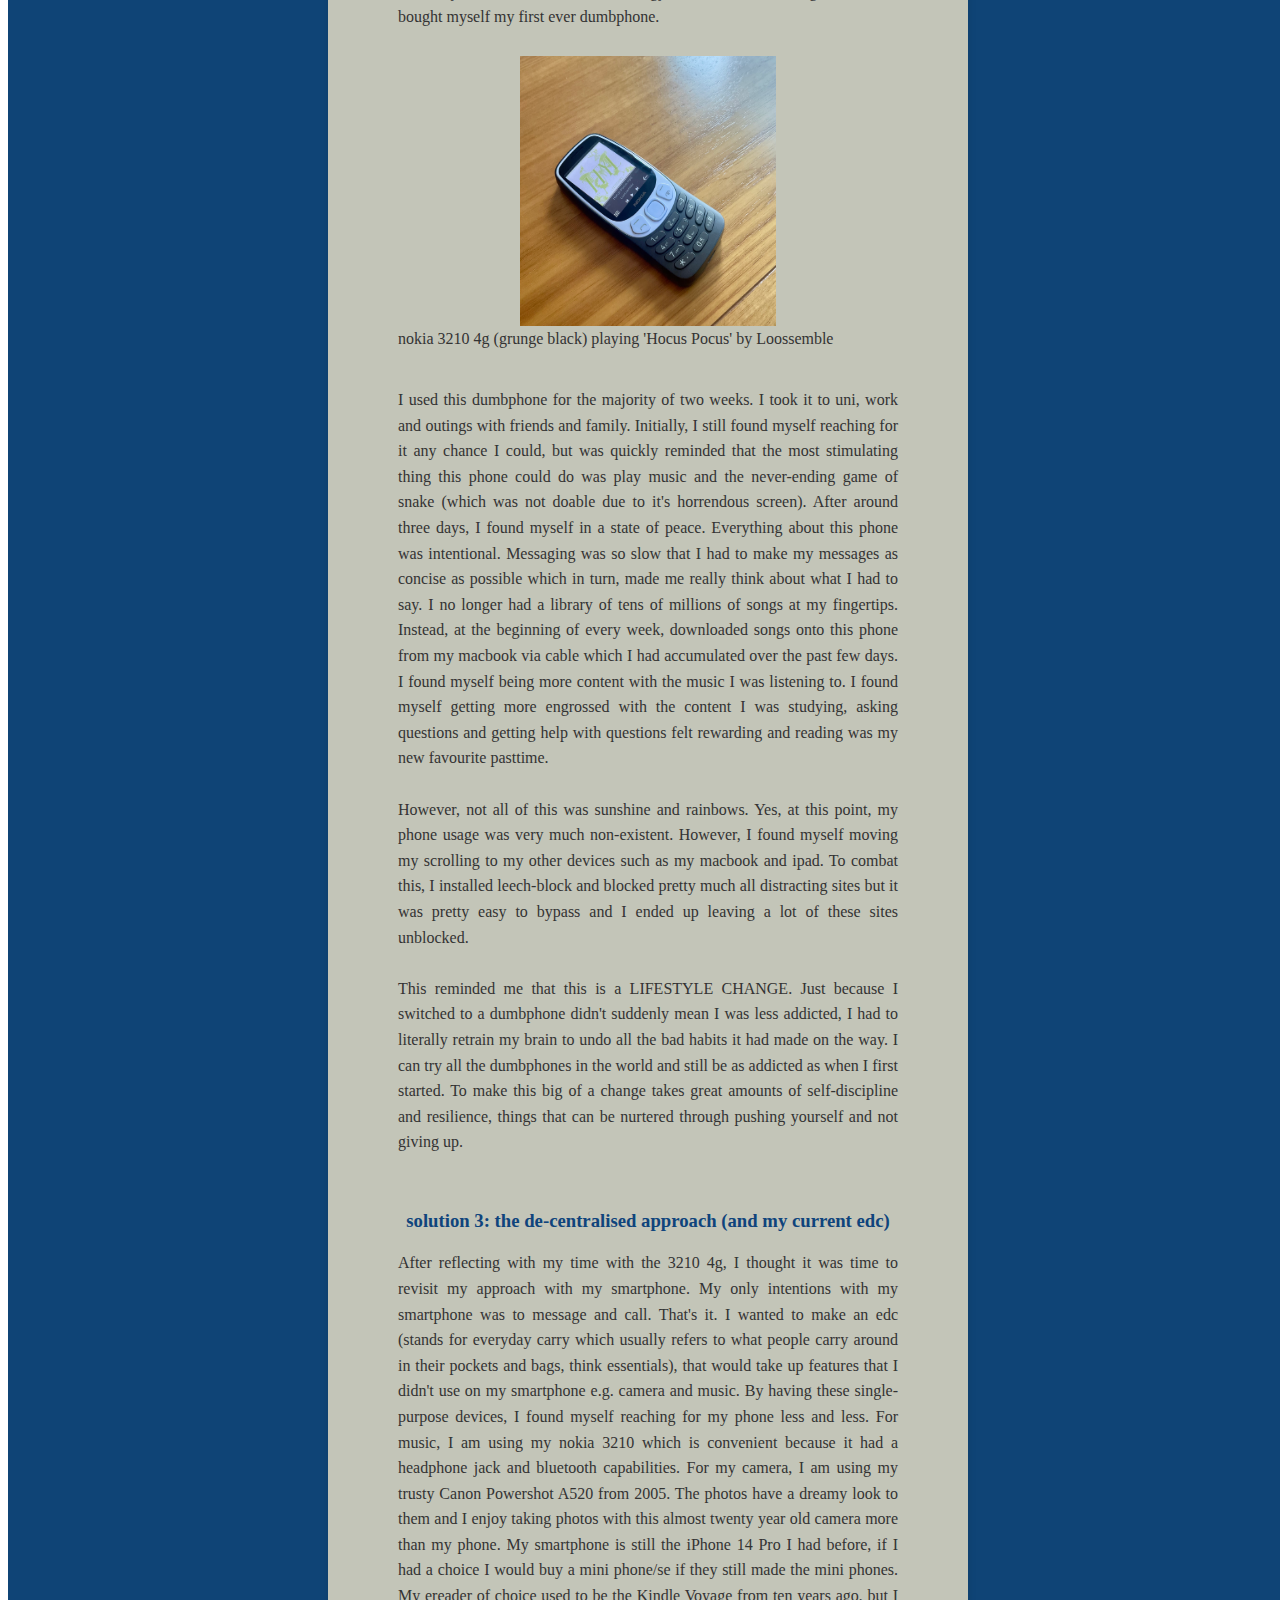
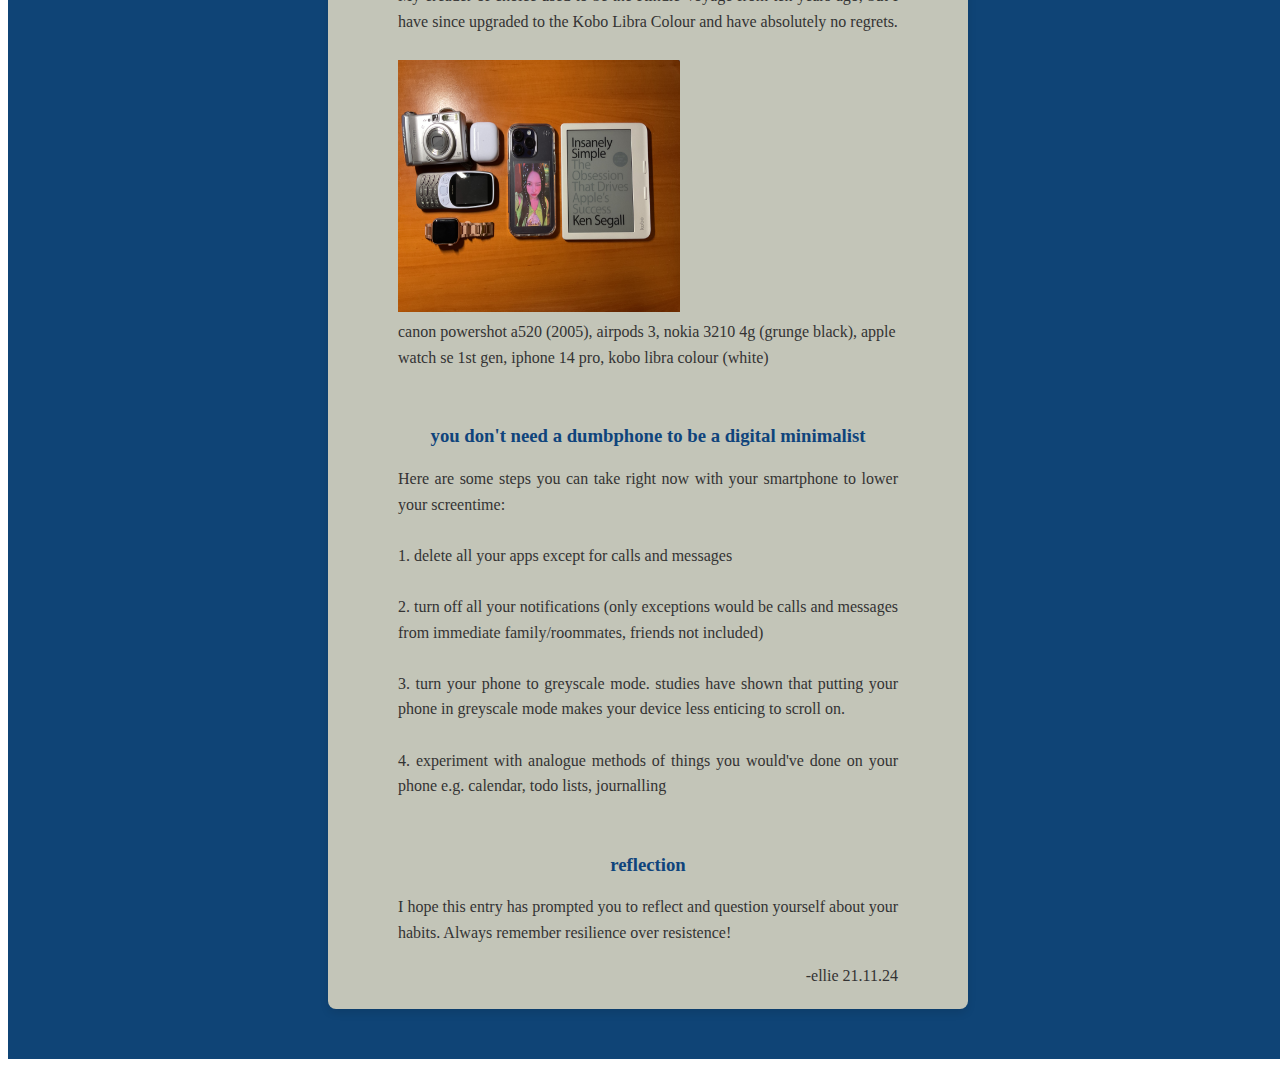
==== commit 2bfa7278: "Update diary.html" ====
--- a/html/diary.html
+++ b/html/diary.html
@@ -6,21 +6,21 @@
     <meta name="viewport" content="width=device-width, initial-scale=1.0">
     <meta http-equiv="X-UA-Compatible" content="ie=edge">
     <title>ellie's digital diary</title>
-    <link rel="stylesheet" href="css/styles.css">
+    <link rel="stylesheet" href="../css/styles.css">
     <link rel="icon" href="./favicon.ico" type="image/x-icon">
   </head>
   <body>
     
     <main>
       <ul>
-      <li><a href="index.html">Home</a></li>
-      <li><a href="html/projects.html">Projects</a></li>
-      <li><a class="active" href="html/diary.html">Diary</a></li> 
-      <li><a href="html/contact.html">Contact</a></li>
-      <li><a href="html/aboutme.html">About Me</a></li>
+      <li><a href="../index.html">Home</a></li>
+      <li><a href="projects.html">Projects</a></li>
+      <li><a class="active" href="diary.html">Diary</a></li>
+      <li><a href="contact.html">Contact</a></li>
+      <li><a href="aboutme.html">About Me</a></li>
     </ul>
 <div class="beige">
-      <img src="images/totoro.gif" alt="A cool GIF" style="height: 270px; width: 500px;">
+      <img src="../images/totoro.gif" alt="A cool GIF" style="height: 270px; width: 500px;">
       <h1>dear diary,</h1>  
  
 <div class="blog-container">
@@ -79,7 +79,7 @@
     <br></br>
     </p>
      <div class="image-container">
-  <img src="images/nokia%203210%204g.jpeg" alt="nokia 3210 4g" style="height: 30vh; width: 20vw;">
+  <img src="../images/nokia%203210%204g.jpeg" alt="nokia 3210 4g" style="height: 30vh; width: 20vw;">
     </div>   
     <p> nokia 3210 4g (grunge black) playing 'Hocus Pocus' by Loossemble</p>
     <br></br>
@@ -108,7 +108,7 @@
     iPhone 14 Pro I had before, if I had a choice I would buy a mini phone/se if they still made the mini phones. My ereader of choice used to be the Kindle Voyage from ten years ago, but I have since upgraded
     to the Kobo Libra Colour and have absolutely no regrets. 
 
-    <br></br> <img src="images/edc.jpeg" style="height:28vh; width:22vw;"> 
+    <br></br> <img src="../images/edc.jpeg" style="height:28vh; width:22vw;"> 
     <p style="text-align:left;">canon powershot a520 (2005), airpods 3, nokia 3210 4g (grunge black), apple watch se 1st gen, iphone 14 pro, kobo libra colour (white)</p>
 <br></br>
 
--- a/css/styles.css
+++ b/css/styles.css
@@ -0,0 +1,220 @@
+/* Apply box-sizing globally */
+*,
+*::before,
+*::after {
+  box-sizing: border-box; /* Includes padding and border in width/height calculations */
+}
+/* Navbar styles */
+
+ul {
+  list-style-type: none;
+  margin: 0;
+  padding: 0;
+  overflow: hidden;
+  background-color: #0f4476;
+  color: #c3c5b8;
+  position: fixed;
+  top: 0;
+  width: 100vw;
+  display: flex;
+  justify-content: center;
+}
+
+li {
+  float: none;
+}
+
+li a {
+  display: block;
+  color: #c3c5b8;
+  text-align: center;
+  padding: 14px 16px;
+  text-decoration: none;
+}
+
+li a:hover:not(.active) {
+  background-color: #c3c5b8;
+  color: #000000;
+}
+
+.active {
+  background-color: #c3c5b8;
+  color: #0f4476;
+}
+
+p {
+  width: 500px;
+  text-align: justify;
+  margin: 0 auto;
+}
+
+
+
+.beige {
+  white-space: normal;
+  min-height: 100vh; /* Ensures it covers at least the viewport height */
+  width: 100vw; /* Full width of the viewport */
+  background-color: #0f4476;
+  display: flex;
+  flex-direction: column; /* Stacks children vertically */
+  align-items: center; /* Centers children horizontally */
+  justify-content: center; /* Centers children vertically */
+  color: #c3c5b8;
+}
+
+
+.pdf-viewer {
+            width: 50%;
+            height: 50vh;
+            border: none;
+}
+
+
+/* Blog container to center content */
+.blog-container {
+  background-color: #0f4476; /* Blue background */
+  padding: 50px 0; /* Padding around the entire section */
+  display: flex;
+  flex-direction: column;
+  align-items: center; /* Center the posts horizontally */
+  gap: 20px; /* Space between each blog post */
+}
+
+/* Blog post styling */
+.blog-post {
+  background-color: #c3c5b8; /* Beige background for the post */
+  width: 50vw; /* Width of each blog post */
+  padding: 20px;
+  box-shadow: 0 4px 8px rgba(0, 0, 0, 0.1); /* Optional shadow for depth */
+  border-radius: 8px; /* Rounded corners */
+  overflow: visible; /* Ensure content is not clipped */
+  word-wrap: break-word; /* Allow long words to wrap */
+}
+
+/* Blog post text styling */
+.blog-post h2 {
+  margin-top: 0;
+  color: #0f4476; /* Blue color for titles */
+}
+
+
+/* Blog post paragraph styling */
+.blog-post p {
+  color: #333333; /* Dark text for readability */
+  text-align: justify; /* Align text neatly */
+  white-space: normal; /* Ensure text wraps naturally */
+  overflow: visible; /* Allow full text to display */
+  margin: 0 auto; /* Center the text */
+  max-width: 100%; /* Prevent text from overflowing */
+  line-height: 1.6; /* Improve readability */
+}
+
+
+
+/* Main container */
+.portfolio-container {
+  max-width: 1200px;
+  margin: 100px auto; /* Adjust margin to account for navbar */
+  display: flex;
+  flex-wrap: wrap; /* Allows wrapping of portfolio items */
+  justify-content: space-evenly; /* Distribute items with equal spacing */
+  gap: 20px; /* Space between items */
+}
+
+/* Portfolio card container */
+.portfolio-item {
+  background-color: #c3c5b8; /* Card background color */
+  border-radius: 8px; /* Rounded corners */
+  box-shadow: 0 4px 6px rgba(0, 0, 0, 0.1); /* Subtle shadow */
+  overflow: hidden; /* Ensures content stays inside the card */
+  padding: 16px; /* Internal spacing */
+  width: 250px; /* Adjust card width to allow multiple items per row */
+  text-align: center; /* Centers headings and links */
+}
+
+/* Adjusting the layout of the items */
+.portfolio-container {
+  display: flex;
+  flex-wrap: wrap;  /* Allow wrapping of items to the next line */
+  justify-content: space-evenly; /* Ensure items have space between them */
+}
+
+
+/* Portfolio item description */
+.portfolio-item p {
+  color: #333333; /* Dark text for readability */
+  font-size: 14px;
+  line-height: 1.5; /* Improves text readability */
+  text-align: justify; /* Optional: aligns text neatly */
+  word-wrap: break-word; /* Ensures long words break */
+  overflow-wrap: break-word; /* Breaks overly long words */
+  white-space: normal; /* Allows text to wrap naturally */
+  margin: 10px 0; /* Spacing above and below the text */
+  max-width: 100%; /* Ensures text doesn't exceed parent width */
+  overflow: visible; /* Prevents clipping of visible text */
+}
+
+/* Portfolio item title */
+.portfolio-item h3 {
+  font-size: 18px;
+  margin: 10px 0;
+  color: #0f4476; /* Dark blue for titles */
+}
+
+/* Portfolio item image */
+.portfolio-item img {
+  width: 100%;
+  height: auto;
+  border-radius: 5px; /* Slight rounding for images */
+  margin-bottom: 10px;
+}
+
+
+/* Portfolio item button */
+.portfolio-item a {
+  display: inline-block;
+  text-decoration: none;
+  background-color: #0f4476; /* Button background color */
+  color: #ffffff; /* White text */
+  padding: 10px 15px;
+  border-radius: 5px;
+  margin-top: 10px;
+  transition: background-color 0.3s ease;
+}
+
+.portfolio-item a:hover {
+  background-color: #ffffff; /* Button hover background */
+  color: #0f4476; /* Button hover text color */
+  border: 1px solid #0f4476;
+}
+
+/* Footer styles */
+footer {
+  text-align: center;
+  padding: 20px;
+  background-color: #0f4476;
+  color: #c3c5b8;
+  position: relative;
+  bottom: 0;
+  width: 100%;
+}
+
+/* Bullet List Styles */
+ul.bullet-list {
+  list-style-type: disc;  /* Default bullet style */
+  margin: 20px;
+  padding-left: 40px;  /* Indentation */
+}
+
+ul.bullet-list li {
+  font-size: 16px;
+  line-height: 1.5;
+  color: #0f4476; /* Custom color for bullet list items */
+}
+
+.image-container {
+  display: flex;
+  justify-content: center; /* Horizontal centering */
+  align-items: center;    /* Vertical centering */
+  height: 100%;           /* Optional: adjust container height */
+}
